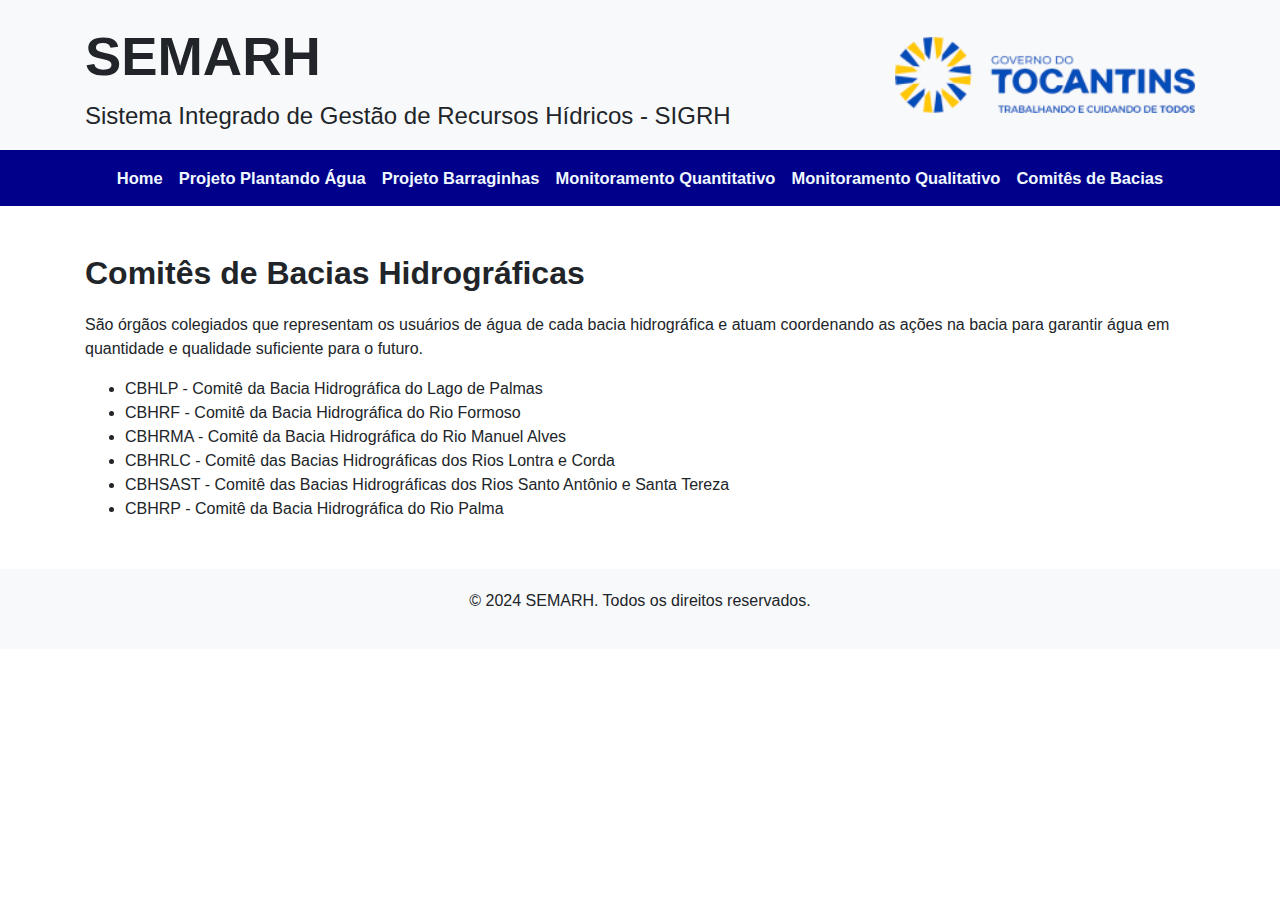
==== comites-bacias.html @ 7424271a "Add files via upload" ====
<!DOCTYPE html>
<html lang="pt-br">
<head>
    <meta charset="UTF-8">
    <meta name="viewport" content="width=device-width, initial-scale=1.0">
    <title>Comitês de Bacias Hidrográficas</title>
    <link rel="stylesheet" href="https://stackpath.bootstrapcdn.com/bootstrap/4.5.2/css/bootstrap.min.css">
    <link rel="stylesheet" href="css/styles.css">
</head>
<body>
    <header class="bg-light py-3">
        <div class="container">
            <div class="header-content d-flex justify-content-between align-items-center">
                <div class="text-content">
                    <div class="semarh">SEMARH</div>
                    <div class="sigrh">Sistema Integrado de Gestão de Recursos Hídricos - SIGRH</div>
                </div>
                <div class="logo">
                    <img src="./img/TO_logo.png" alt="Logo" class="logo-img">
                </div>
            </div>
        </div>
    </header>
    <nav class="navbar navbar-expand-lg navbar-light bg-primary-dark" style="background-color:darkblue;">
        <div class="container justify-content-center">
            <button class="navbar-toggler" type="button" data-toggle="collapse" data-target="#navbarNav" aria-controls="navbarNav" aria-expanded="false" aria-label="Toggle navigation">
                <span class="navbar-toggler-icon"></span>
            </button>
            <div class="collapse navbar-collapse" id="navbarNav">
                <ul class="navbar-nav">
                    <li class="nav-item"><a class="nav-link" href="index.html">Home</a></li>
                    <li class="nav-item"><a class="nav-link" href="plantando-agua.html">Projeto Plantando Água</a></li>
                    <li class="nav-item"><a class="nav-link" href="projeto-barraginhas.html">Projeto Barraginhas</a></li>
                    <li class="nav-item"><a class="nav-link" href="monitoramento-quantitativo.html">Monitoramento Quantitativo</a></li>
                    <li class="nav-item"><a class="nav-link" href="monitoramento-qualitativo.html">Monitoramento Qualitativo</a></li>
                    <li class="nav-item"><a class="nav-link" href="comites-bacias.html">Comitês de Bacias</a></li>
                </ul>
            </div>
        </div>
    </nav>

    <div class="container mt-5">
        <h2 class="title1">Comitês de Bacias Hidrográficas</h2>
        <p>São órgãos colegiados que representam os usuários de água de cada bacia hidrográfica e atuam coordenando as ações na bacia para garantir água em quantidade e qualidade suficiente para o futuro.</p>
        <ul>
            <li>CBHLP - Comitê da Bacia Hidrográfica do Lago de Palmas</li>
            <li>CBHRF - Comitê da Bacia Hidrográfica do Rio Formoso</li>
            <li>CBHRMA - Comitê da Bacia Hidrográfica do Rio Manuel Alves</li>
            <li>CBHRLC - Comitê das Bacias Hidrográficas dos Rios Lontra e Corda</li>
            <li>CBHSAST - Comitê das Bacias Hidrográficas dos Rios Santo Antônio e Santa Tereza</li>
            <li>CBHRP - Comitê da Bacia Hidrográfica do Rio Palma</li>
            <!-- Adicione mais comitês conforme necessário -->
        </ul>
    </div>

                

    </div>

    <footer class="footer bg-light mt-5">
        <div class="container">
            <p class="text-center">© 2024 SEMARH. Todos os direitos reservados.</p>
        </div>
    </footer>

    <script src="https://code.jquery.com/jquery-3.5.1.slim.min.js"></script>
    <script src="https://cdn.jsdelivr.net/npm/@popperjs/core@2.5.2/dist/umd/popper.min.js"></script>
    <script src="https://stackpath.bootstrapcdn.com/bootstrap/4.5.2/js/bootstrap.min.js"></script>
    <script src="js/scripts.js"></script>
</body>
</html>
---- css/styles.css ----
body {
    font-family: Arial, sans-serif;
}

.header-content {
    display: flex;
    justify-content: space-between;
    align-items: center;
}

.text-content {
    display: flex;
    flex-direction: column;
}

.logo-img {
    width: 300px; /* Ajuste o tamanho da logo conforme necessário */
    height: auto;
}

@media (min-width: 600px) {
    .logo-img {
        max-height: none; /* Remove a restrição de altura para telas maiores */
        height: 100%;
    }
}

.header-content .semarh {
    font-size: 3.4em; /* Aumenta o tamanho da fonte de SEMARH */
    font-weight: bold;
}

.header-content .sigrh {
    font-size: 1.5em; /* Aumenta o tamanho da fonte de SIGRH */
}



/*BARRA DE NAVEGAÇÃO*/
.collapse.navbar-collapse .nav-link {
    color:aliceblue; /* Cor do texto branco */
    font-weight: bold;
    font-family: Arial, Helvetica, sans-serif;
    font-size: 16.5px;
}

.collapse.navbar-collapse .nav-link:hover {
    color: rgb(107, 103, 103)
}


.card {
    margin-bottom: 20px;
}

.footer {
    padding: 20px 0;
}

.navbar .navbar-nav {
    margin: 0 auto;
}

.card-img-top {
    height: 200px;
    object-fit: cover;
}


/*FORMATAÇÃO DE TEXTOS E ESPAÇAMENTOS*/

.title1, .title2, .title3, .title4{
    font-weight: bold;
    margin-bottom: 20px;
}

.p1 {
    margin-bottom: 50px;
}

.title3, .title4 {
    margin-top: 50px;
}

.form-control mb-3 {
    width: 100px;
}

/*LEGENDA DO MAPA*/
.legend {
    background: white;
    line-height: 1.5;
    padding: 6px 8px;
    font: 12px Arial, Helvetica, sans-serif;
    border-radius: 5px;
    box-shadow: 0 0 15px rgba(0, 0, 0, 0.2);
}
.legend i {
    width: 10px;
    height: 14px;
    float: left;
    margin-right: 8px;
    opacity: 0.7;
}

/*cards*/
.card {
    transition: transform 0.3s ease, box-shadow 0.3s ease;
}

.card:hover {
    transform: scale(1.05);
    box-shadow: 0 4px 8px rgba(0, 0, 0, 0.2);
}

.estacao_detalhes {
    & .container{
        & .row {
            background-color: #f0f0f0; /* Fundo cinza claro */
            padding: 20px 0;
        }
    }
    
}

.white-box {
    background-color: #fff; /* Fundo branco */
    padding: 20px;
    border-radius: 8px;
    box-shadow: 0 4px 8px rgba(0, 0, 0, 0.1); /* Adiciona uma sombra leve */
    margin: 10px 0;
}

.white-box img {
    margin-bottom: 15px;
}

.white-box h2 {
    font-size: 1.5em;
    margin-bottom: 10px;
}

.white-box p {
    font-size: 1.2em;
    margin-bottom: 5px;
}

.white-box span {
    font-size: 1em;
    color: #666;
}
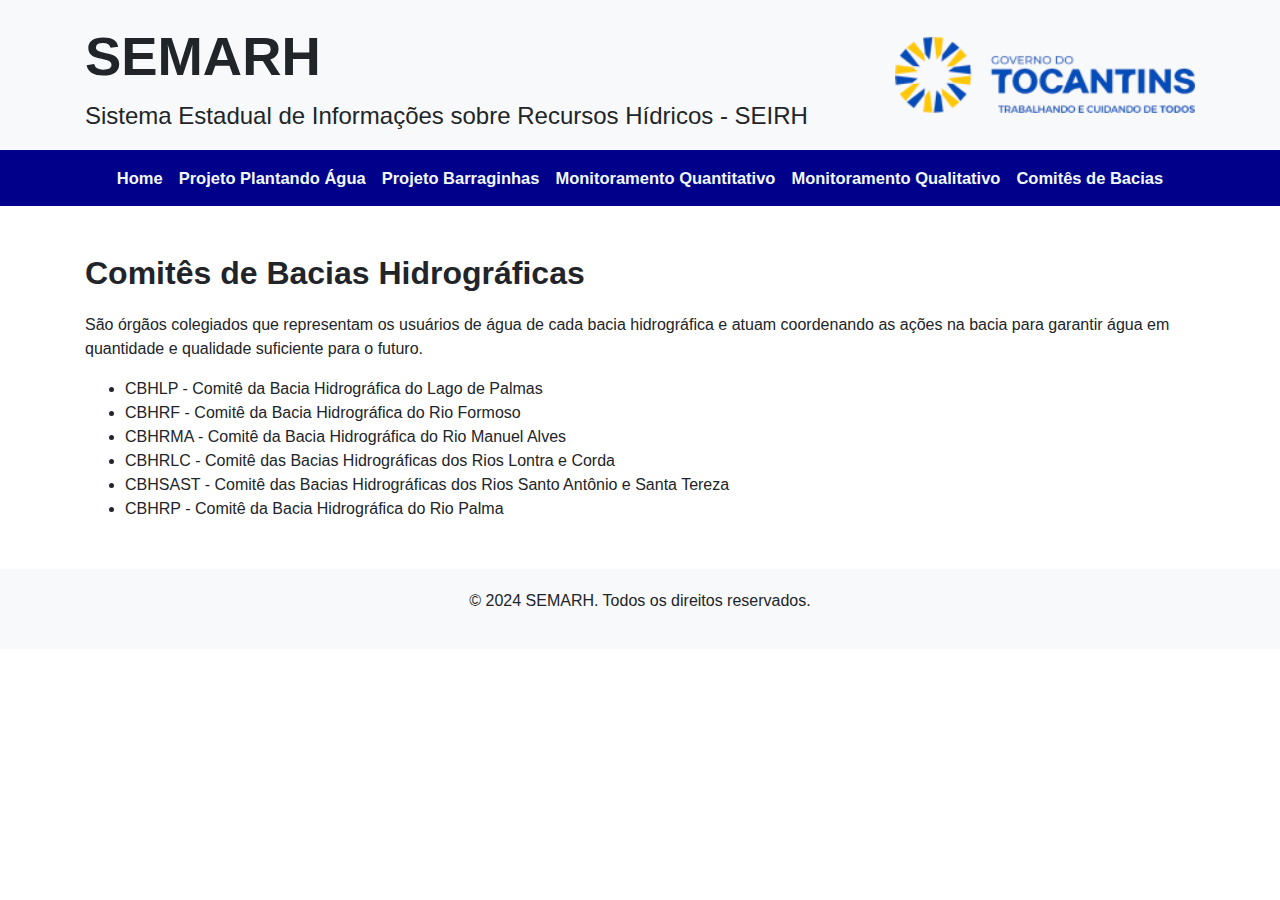
==== commit 937a9a0d: "Update comites-bacias.html" ====
--- a/comites-bacias.html
+++ b/comites-bacias.html
@@ -13,7 +13,7 @@
             <div class="header-content d-flex justify-content-between align-items-center">
                 <div class="text-content">
                     <div class="semarh">SEMARH</div>
-                    <div class="sigrh">Sistema Integrado de Gestão de Recursos Hídricos - SIGRH</div>
+                    <div class="sigrh">Sistema Estadual de Informações sobre Recursos Hídricos - SEIRH</div>
                 </div>
                 <div class="logo">
                     <img src="./img/TO_logo.png" alt="Logo" class="logo-img">
